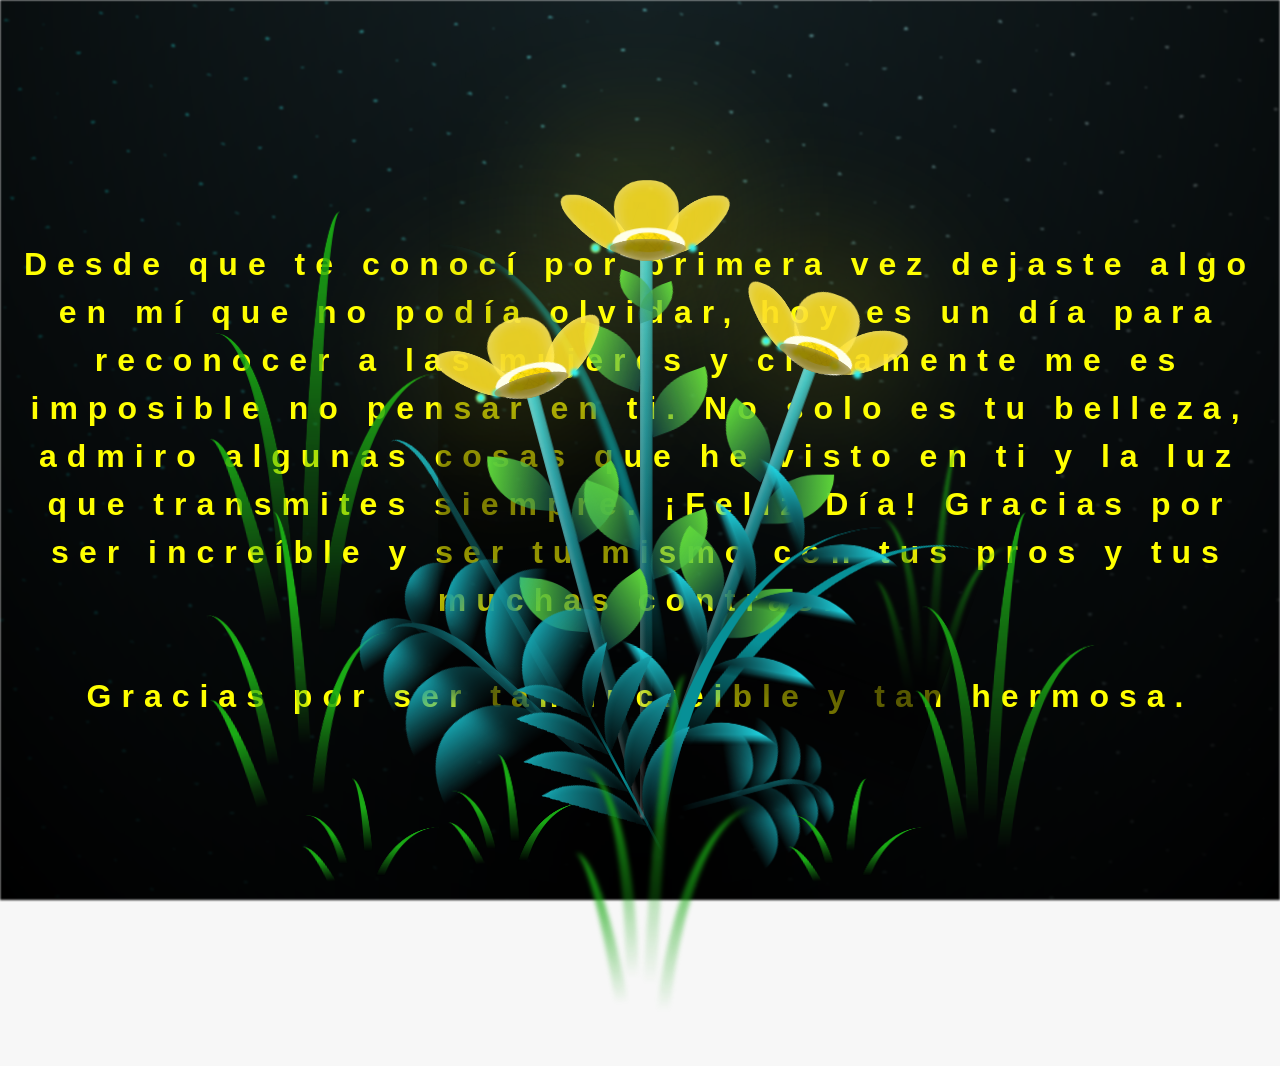
==== flower.html @ a4e217ff "Add files via upload" ====
<!DOCTYPE html>
<html lang="es">
  <head>
    <meta charset="UTF-8" />
    <meta http-equiv="X-UA-Compatible" content="IE=edge" />
    <meta name="viewport" content="width=device-width, initial-scale=1.0" />
    <link rel="stylesheet" href="css/main.css" />
    <link rel="icon" href="img/flowers.png" type="image/x-icon" />
    <title>Flower</title>
  </head>
  <body class="container">
    <audio src="sound/Yiruma, (이루마) - River Flows in You.mp3" autoplay></audio>
    <div id="lyrics">
     
    </div>
    <h1 class="titulo">Desde que te conocí por primera vez dejaste algo en mí que no podía olvidar, hoy es un día para reconocer a las mujeres y claramente me es imposible no pensar en ti. No solo es tu belleza, admiro algunas cosas que he visto en ti y la luz que transmites siempre. ¡Feliz Día! Gracias por ser increíble y ser tu mismo con tus pros y tus muchas contras. <br> <br>
      Gracias por ser tan increible y tan hermosa.</h1>
  
    <div class="night"></div>
    <div class="flowers">
      <div class="flower flower--1">
        <div class="flower__leafs flower__leafs--1">
          <div class="flower__leaf flower__leaf--1"></div>
          <div class="flower__leaf flower__leaf--2"></div>
          <div class="flower__leaf flower__leaf--3"></div>
          <div class="flower__leaf flower__leaf--4"></div>
          <div class="flower__white-circle"></div>

          <div class="flower__light flower__light--1"></div>
          <div class="flower__light flower__light--2"></div>
          <div class="flower__light flower__light--3"></div>
          <div class="flower__light flower__light--4"></div>
          <div class="flower__light flower__light--5"></div>
          <div class="flower__light flower__light--6"></div>
          <div class="flower__light flower__light--7"></div>
          <div class="flower__light flower__light--8"></div>
        </div>
        <div class="flower__line">
          <div class="flower__line__leaf flower__line__leaf--1"></div>
          <div class="flower__line__leaf flower__line__leaf--2"></div>
          <div class="flower__line__leaf flower__line__leaf--3"></div>
          <div class="flower__line__leaf flower__line__leaf--4"></div>
          <div class="flower__line__leaf flower__line__leaf--5"></div>
          <div class="flower__line__leaf flower__line__leaf--6"></div>
        </div>
      </div>

      <div class="flower flower--2">
        <div class="flower__leafs flower__leafs--2">
          <div class="flower__leaf flower__leaf--1"></div>
          <div class="flower__leaf flower__leaf--2"></div>
          <div class="flower__leaf flower__leaf--3"></div>
          <div class="flower__leaf flower__leaf--4"></div>
          <div class="flower__white-circle"></div>

          <div class="flower__light flower__light--1"></div>
          <div class="flower__light flower__light--2"></div>
          <div class="flower__light flower__light--3"></div>
          <div class="flower__light flower__light--4"></div>
          <div class="flower__light flower__light--5"></div>
          <div class="flower__light flower__light--6"></div>
          <div class="flower__light flower__light--7"></div>
          <div class="flower__light flower__light--8"></div>
        </div>
        <div class="flower__line">
          <div class="flower__line__leaf flower__line__leaf--1"></div>
          <div class="flower__line__leaf flower__line__leaf--2"></div>
          <div class="flower__line__leaf flower__line__leaf--3"></div>
          <div class="flower__line__leaf flower__line__leaf--4"></div>
        </div>
      </div>

      <div class="flower flower--3">
        <div class="flower__leafs flower__leafs--3">
          <div class="flower__leaf flower__leaf--1"></div>
          <div class="flower__leaf flower__leaf--2"></div>
          <div class="flower__leaf flower__leaf--3"></div>
          <div class="flower__leaf flower__leaf--4"></div>
          <div class="flower__white-circle"></div>

          <div class="flower__light flower__light--1"></div>
          <div class="flower__light flower__light--2"></div>
          <div class="flower__light flower__light--3"></div>
          <div class="flower__light flower__light--4"></div>
          <div class="flower__light flower__light--5"></div>
          <div class="flower__light flower__light--6"></div>
          <div class="flower__light flower__light--7"></div>
          <div class="flower__light flower__light--8"></div>
        </div>
        <div class="flower__line">
          <div class="flower__line__leaf flower__line__leaf--1"></div>
          <div class="flower__line__leaf flower__line__leaf--2"></div>
          <div class="flower__line__leaf flower__line__leaf--3"></div>
          <div class="flower__line__leaf flower__line__leaf--4"></div>
        </div>
      </div>

      <div class="grow-ans" style="--d: 1.2s">
        <div class="flower__g-long">
          <div class="flower__g-long__top"></div>
          <div class="flower__g-long__bottom"></div>
        </div>
      </div>

      <div class="growing-grass">
        <div class="flower__grass flower__grass--1">
          <div class="flower__grass--top"></div>
          <div class="flower__grass--bottom"></div>
          <div class="flower__grass__leaf flower__grass__leaf--1"></div>
          <div class="flower__grass__leaf flower__grass__leaf--2"></div>
          <div class="flower__grass__leaf flower__grass__leaf--3"></div>
          <div class="flower__grass__leaf flower__grass__leaf--4"></div>
          <div class="flower__grass__leaf flower__grass__leaf--5"></div>
          <div class="flower__grass__leaf flower__grass__leaf--6"></div>
          <div class="flower__grass__leaf flower__grass__leaf--7"></div>
          <div class="flower__grass__leaf flower__grass__leaf--8"></div>
          <div class="flower__grass__overlay"></div>
        </div>
      </div>

      <div class="growing-grass">
        <div class="flower__grass flower__grass--2">
          <div class="flower__grass--top"></div>
          <div class="flower__grass--bottom"></div>
          <div class="flower__grass__leaf flower__grass__leaf--1"></div>
          <div class="flower__grass__leaf flower__grass__leaf--2"></div>
          <div class="flower__grass__leaf flower__grass__leaf--3"></div>
          <div class="flower__grass__leaf flower__grass__leaf--4"></div>
          <div class="flower__grass__leaf flower__grass__leaf--5"></div>
          <div class="flower__grass__leaf flower__grass__leaf--6"></div>
          <div class="flower__grass__leaf flower__grass__leaf--7"></div>
          <div class="flower__grass__leaf flower__grass__leaf--8"></div>
          <div class="flower__grass__overlay"></div>
        </div>
      </div>

      <div class="grow-ans" style="--d: 2.4s">
        <div class="flower__g-right flower__g-right--1">
          <div class="leaf"></div>
        </div>
      </div>

      <div class="grow-ans" style="--d: 2.8s">
        <div class="flower__g-right flower__g-right--2">
          <div class="leaf"></div>
        </div>
      </div>

      <div class="grow-ans" style="--d: 2.8s">
        <div class="flower__g-front">
          <div
            class="flower__g-front__leaf-wrapper flower__g-front__leaf-wrapper--1"
          >
            <div class="flower__g-front__leaf"></div>
          </div>
          <div
            class="flower__g-front__leaf-wrapper flower__g-front__leaf-wrapper--2"
          >
            <div class="flower__g-front__leaf"></div>
          </div>
          <div
            class="flower__g-front__leaf-wrapper flower__g-front__leaf-wrapper--3"
          >
            <div class="flower__g-front__leaf"></div>
          </div>
          <div
            class="flower__g-front__leaf-wrapper flower__g-front__leaf-wrapper--4"
          >
            <div class="flower__g-front__leaf"></div>
          </div>
          <div
            class="flower__g-front__leaf-wrapper flower__g-front__leaf-wrapper--5"
          >
            <div class="flower__g-front__leaf"></div>
          </div>
          <div
            class="flower__g-front__leaf-wrapper flower__g-front__leaf-wrapper--6"
          >
            <div class="flower__g-front__leaf"></div>
          </div>
          <div
            class="flower__g-front__leaf-wrapper flower__g-front__leaf-wrapper--7"
          >
            <div class="flower__g-front__leaf"></div>
          </div>
          <div
            class="flower__g-front__leaf-wrapper flower__g-front__leaf-wrapper--8"
          >
            <div class="flower__g-front__leaf"></div>
          </div>
          <div class="flower__g-front__line"></div>
        </div>
      </div>

      <div class="grow-ans" style="--d: 3.2s">
        <div class="flower__g-fr">
          <div class="leaf"></div>
          <div class="flower__g-fr__leaf flower__g-fr__leaf--1"></div>
          <div class="flower__g-fr__leaf flower__g-fr__leaf--2"></div>
          <div class="flower__g-fr__leaf flower__g-fr__leaf--3"></div>
          <div class="flower__g-fr__leaf flower__g-fr__leaf--4"></div>
          <div class="flower__g-fr__leaf flower__g-fr__leaf--5"></div>
          <div class="flower__g-fr__leaf flower__g-fr__leaf--6"></div>
          <div class="flower__g-fr__leaf flower__g-fr__leaf--7"></div>
          <div class="flower__g-fr__leaf flower__g-fr__leaf--8"></div>
        </div>
      </div>

      <div class="long-g long-g--0">
        <div class="grow-ans" style="--d: 3s">
          <div class="leaf leaf--0"></div>
        </div>
        <div class="grow-ans" style="--d: 2.2s">
          <div class="leaf leaf--1"></div>
        </div>
        <div class="grow-ans" style="--d: 3.4s">
          <div class="leaf leaf--2"></div>
        </div>
        <div class="grow-ans" style="--d: 3.6s">
          <div class="leaf leaf--3"></div>
        </div>
      </div>

      <div class="long-g long-g--1">
        <div class="grow-ans" style="--d: 3.6s">
          <div class="leaf leaf--0"></div>
        </div>
        <div class="grow-ans" style="--d: 3.8s">
          <div class="leaf leaf--1"></div>
        </div>
        <div class="grow-ans" style="--d: 4s">
          <div class="leaf leaf--2"></div>
        </div>
        <div class="grow-ans" style="--d: 4.2s">
          <div class="leaf leaf--3"></div>
        </div>
      </div>

      <div class="long-g long-g--2">
        <div class="grow-ans" style="--d: 4s">
          <div class="leaf leaf--0"></div>
        </div>
        <div class="grow-ans" style="--d: 4.2s">
          <div class="leaf leaf--1"></div>
        </div>
        <div class="grow-ans" style="--d: 4.4s">
          <div class="leaf leaf--2"></div>
        </div>
        <div class="grow-ans" style="--d: 4.6s">
          <div class="leaf leaf--3"></div>
        </div>
      </div>

      <div class="long-g long-g--3">
        <div class="grow-ans" style="--d: 4s">
          <div class="leaf leaf--0"></div>
        </div>
        <div class="grow-ans" style="--d: 4.2s">
          <div class="leaf leaf--1"></div>
        </div>
        <div class="grow-ans" style="--d: 3s">
          <div class="leaf leaf--2"></div>
        </div>
        <div class="grow-ans" style="--d: 3.6s">
          <div class="leaf leaf--3"></div>
        </div>
      </div>

      <div class="long-g long-g--4">
        <div class="grow-ans" style="--d: 4s">
          <div class="leaf leaf--0"></div>
        </div>
        <div class="grow-ans" style="--d: 4.2s">
          <div class="leaf leaf--1"></div>
        </div>
        <div class="grow-ans" style="--d: 3s">
          <div class="leaf leaf--2"></div>
        </div>
        <div class="grow-ans" style="--d: 3.6s">
          <div class="leaf leaf--3"></div>
        </div>
      </div>

      <div class="long-g long-g--5">
        <div class="grow-ans" style="--d: 4s">
          <div class="leaf leaf--0"></div>
        </div>
        <div class="grow-ans" style="--d: 4.2s">
          <div class="leaf leaf--1"></div>
        </div>
        <div class="grow-ans" style="--d: 3s">
          <div class="leaf leaf--2"></div>
        </div>
        <div class="grow-ans" style="--d: 3.6s">
          <div class="leaf leaf--3"></div>
        </div>
      </div>

      <div class="long-g long-g--6">
        <div class="grow-ans" style="--d: 4.2s">
          <div class="leaf leaf--0"></div>
        </div>
        <div class="grow-ans" style="--d: 4.4s">
          <div class="leaf leaf--1"></div>
        </div>
        <div class="grow-ans" style="--d: 4.6s">
          <div class="leaf leaf--2"></div>
        </div>
        <div class="grow-ans" style="--d: 4.8s">
          <div class="leaf leaf--3"></div>
        </div>
      </div>

      <div class="long-g long-g--7">
        <div class="grow-ans" style="--d: 3s">
          <div class="leaf leaf--0"></div>
        </div>
        <div class="grow-ans" style="--d: 3.2s">
          <div class="leaf leaf--1"></div>
        </div>
        <div class="grow-ans" style="--d: 3.5s">
          <div class="leaf leaf--2"></div>
        </div>
        <div class="grow-ans" style="--d: 3.6s">
          <div class="leaf leaf--3"></div>
        </div>
      </div>
    </div>
    <script src="anim.js"></script>
    <script src="main.js"></script>
  </body>
</html>
---- css/main.css ----
*,
*::after,
*::before {
  padding: 0;
  margin: 0;
  box-sizing: border-box;
}

:root {
  --dark-color: #000;
}

body {
  display: flex;
  align-items: flex-end;
  justify-content: center;
  min-height: 100vh;
  background-color: var(--dark-color);
  overflow: hidden;
  perspective: 1000px;
}

#lyrics {
  font-size: 28px;
  font-family: "Franklin Gothic Medium", "Arial Narrow", Arial, sans-serif;
  color: white;
  position: absolute;
  margin-bottom: 20%;
  z-index: 1;
  font-weight: bold;
  letter-spacing: 4px;
}
@media only screen and (max-width: 600px) {
  /* Estilos específicos para dispositivos con un ancho máximo de 600px */
  #lyrics {
      font-size: 14px; /* Reduce el tamaño del texto para dispositivos más pequeños */
      margin-bottom: 530px;
      letter-spacing: 3px;
  }

}
.titulo {
  margin-bottom: 180px;
  font-family: "Arial Narrow", Arial, sans-serif;
  color: yellow;
  position: absolute;
  font-weight: bold;
  letter-spacing: 10px;
  opacity: 0;
  animation: fadeIn 3s ease-in-out forwards;
  text-align: center;
}
@keyframes fadeIn {
  from {
    opacity: 0;
  }
  to {
    opacity: 1;
  }
}

.night {
  z-index: -1;
  position: absolute;
  left: 50%;
  top: 0;
  transform: translateX(-50%);
  width: 100%;
  height: 100%;
  filter: blur(0.1vmin);
  background-image: radial-gradient(
      ellipse at top,
      transparent 0%,
      var(--dark-color)
    ),
    radial-gradient(
      ellipse at bottom,
      var(--dark-color),
      rgba(145, 233, 255, 0.2)
    ),
    repeating-linear-gradient(
      220deg,
      rgb(0, 0, 0) 0px,
      rgb(0, 0, 0) 19px,
      transparent 19px,
      transparent 22px
    ),
    repeating-linear-gradient(
      189deg,
      rgb(0, 0, 0) 0px,
      rgb(0, 0, 0) 19px,
      transparent 19px,
      transparent 22px
    ),
    repeating-linear-gradient(
      148deg,
      rgb(0, 0, 0) 0px,
      rgb(0, 0, 0) 19px,
      transparent 19px,
      transparent 22px
    ),
    linear-gradient(90deg, rgb(0, 255, 250), rgb(240, 240, 240));
}

.flowers {
  position: relative;
  transform: scale(0.9);
  /*margin-bottom: 100px;
  */
}

@media only screen and (max-width: 600px) {
  /* Estilos específicos para dispositivos con un ancho máximo de 600px */
.flowers {
      font-size: 14px;
      margin-bottom: 35%;
      letter-spacing: 3px;
      transform: scale(1.0);
}

}

.flower {
  position: absolute;
  bottom: 10vmin;
  transform-origin: bottom center;
  z-index: 10;
  --fl-speed: 0.8s;
}
.flower--1 {
  -webkit-animation: moving-flower-1 4s linear infinite;
  animation: moving-flower-1 4s linear infinite;
}
.flower--1 .flower__line {
  height: 70vmin;
  -webkit-animation-delay: 0.3s;
  animation-delay: 0.3s;
}
.flower--1 .flower__line__leaf--1 {
  -webkit-animation: blooming-leaf-right var(--fl-speed) 1.6s backwards;
  animation: blooming-leaf-right var(--fl-speed) 1.6s backwards;
}
.flower--1 .flower__line__leaf--2 {
  -webkit-animation: blooming-leaf-right var(--fl-speed) 1.4s backwards;
  animation: blooming-leaf-right var(--fl-speed) 1.4s backwards;
}
.flower--1 .flower__line__leaf--3 {
  -webkit-animation: blooming-leaf-left var(--fl-speed) 1.2s backwards;
  animation: blooming-leaf-left var(--fl-speed) 1.2s backwards;
}
.flower--1 .flower__line__leaf--4 {
  -webkit-animation: blooming-leaf-left var(--fl-speed) 1s backwards;
  animation: blooming-leaf-left var(--fl-speed) 1s backwards;
}
.flower--1 .flower__line__leaf--5 {
  -webkit-animation: blooming-leaf-right var(--fl-speed) 1.8s backwards;
  animation: blooming-leaf-right var(--fl-speed) 1.8s backwards;
}
.flower--1 .flower__line__leaf--6 {
  -webkit-animation: blooming-leaf-left var(--fl-speed) 2s backwards;
  animation: blooming-leaf-left var(--fl-speed) 2s backwards;
}
.flower--2 {
  left: 50%;
  transform: rotate(20deg);
  -webkit-animation: moving-flower-2 4s linear infinite;
  animation: moving-flower-2 4s linear infinite;
}
.flower--2 .flower__line {
  height: 60vmin;
  -webkit-animation-delay: 0.6s;
  animation-delay: 0.6s;
}
.flower--2 .flower__line__leaf--1 {
  -webkit-animation: blooming-leaf-right var(--fl-speed) 1.9s backwards;
  animation: blooming-leaf-right var(--fl-speed) 1.9s backwards;
}
.flower--2 .flower__line__leaf--2 {
  -webkit-animation: blooming-leaf-right var(--fl-speed) 1.7s backwards;
  animation: blooming-leaf-right var(--fl-speed) 1.7s backwards;
}
.flower--2 .flower__line__leaf--3 {
  -webkit-animation: blooming-leaf-left var(--fl-speed) 1.5s backwards;
  animation: blooming-leaf-left var(--fl-speed) 1.5s backwards;
}
.flower--2 .flower__line__leaf--4 {
  -webkit-animation: blooming-leaf-left var(--fl-speed) 1.3s backwards;
  animation: blooming-leaf-left var(--fl-speed) 1.3s backwards;
}
.flower--3 {
  left: 50%;
  transform: rotate(-15deg);
  -webkit-animation: moving-flower-3 4s linear infinite;
  animation: moving-flower-3 4s linear infinite;
}
.flower--3 .flower__line {
  -webkit-animation-delay: 0.9s;
  animation-delay: 0.9s;
}
.flower--3 .flower__line__leaf--1 {
  -webkit-animation: blooming-leaf-right var(--fl-speed) 2.5s backwards;
  animation: blooming-leaf-right var(--fl-speed) 2.5s backwards;
}
.flower--3 .flower__line__leaf--2 {
  -webkit-animation: blooming-leaf-right var(--fl-speed) 2.3s backwards;
  animation: blooming-leaf-right var(--fl-speed) 2.3s backwards;
}
.flower--3 .flower__line__leaf--3 {
  -webkit-animation: blooming-leaf-left var(--fl-speed) 2.1s backwards;
  animation: blooming-leaf-left var(--fl-speed) 2.1s backwards;
}
.flower--3 .flower__line__leaf--4 {
  -webkit-animation: blooming-leaf-left var(--fl-speed) 1.9s backwards;
  animation: blooming-leaf-left var(--fl-speed) 1.9s backwards;
}
.flower__leafs {
  position: relative;
  -webkit-animation: blooming-flower 2s backwards;
  animation: blooming-flower 2s backwards;
}
.flower__leafs--1 {
  -webkit-animation-delay: 1.1s;
  animation-delay: 1.1s;
}
.flower__leafs--2 {
  -webkit-animation-delay: 1.4s;
  animation-delay: 1.4s;
}
.flower__leafs--3 {
  -webkit-animation-delay: 1.7s;
  animation-delay: 1.7s;
}
.flower__leafs::after {
  content: "";
  position: absolute;
  left: 0;
  top: 0;
  transform: translate(-50%, -100%);
  width: 8vmin;
  height: 8vmin;
  background-color: #f9fd25;
  /* background-color: #fd2525; */
  filter: blur(10vmin);
}
.flower__leaf {
  position: absolute;
  bottom: 0;
  left: 50%;
  width: 8vmin;
  height: 11vmin;
  border-radius: 51% 49% 47% 53%/44% 45% 55% 69%;
  background-color: #253bfd;
  background-color: #fddd25;
  transform-origin: bottom center;
  opacity: 0.9;
  box-shadow: inset 0 0 2vmin rgba(255, 255, 255, 0.5);
}
.flower__leaf--1 {
  transform: translate(-10%, 1%) rotateY(40deg) rotateX(-50deg);
}
.flower__leaf--2 {
  transform: translate(-50%, -4%) rotateX(40deg);
}
.flower__leaf--3 {
  transform: translate(-90%, 0%) rotateY(45deg) rotateX(50deg);
}
.flower__leaf--4 {
  width: 8vmin;
  height: 8vmin;
  transform-origin: bottom left;
  border-radius: 4vmin 10vmin 4vmin 4vmin;
  transform: translate(0%, 18%) rotateX(70deg) rotate(-43deg);
  background-color: #7c6901;
  z-index: 1;
  opacity: 0.8;
}
.flower__white-circle {
  position: absolute;
  left: -3.5vmin;
  top: -3vmin;
  width: 9vmin;
  height: 4vmin;
  border-radius: 50%;
  background-color: #fff;
}
.flower__white-circle::after {
  content: "";
  position: absolute;
  left: 50%;
  top: 45%;
  transform: translate(-50%, -50%);
  width: 60%;
  height: 60%;
  border-radius: inherit;
  background-image: repeating-linear-gradient(
      135deg,
      rgba(0, 0, 0, 0.03) 0px,
      rgba(0, 0, 0, 0.03) 1px,
      transparent 1px,
      transparent 12px
    ),
    repeating-linear-gradient(
      45deg,
      rgba(0, 0, 0, 0.03) 0px,
      rgba(0, 0, 0, 0.03) 1px,
      transparent 1px,
      transparent 12px
    ),
    repeating-linear-gradient(
      67.5deg,
      rgba(0, 0, 0, 0.03) 0px,
      rgba(0, 0, 0, 0.03) 1px,
      transparent 1px,
      transparent 12px
    ),
    repeating-linear-gradient(
      135deg,
      rgba(0, 0, 0, 0.03) 0px,
      rgba(0, 0, 0, 0.03) 1px,
      transparent 1px,
      transparent 12px
    ),
    repeating-linear-gradient(
      45deg,
      rgba(0, 0, 0, 0.03) 0px,
      rgba(0, 0, 0, 0.03) 1px,
      transparent 1px,
      transparent 12px
    ),
    repeating-linear-gradient(
      112.5deg,
      rgba(0, 0, 0, 0.03) 0px,
      rgba(0, 0, 0, 0.03) 1px,
      transparent 1px,
      transparent 12px
    ),
    repeating-linear-gradient(
      112.5deg,
      rgba(0, 0, 0, 0.03) 0px,
      rgba(0, 0, 0, 0.03) 1px,
      transparent 1px,
      transparent 12px
    ),
    repeating-linear-gradient(
      45deg,
      rgba(0, 0, 0, 0.03) 0px,
      rgba(0, 0, 0, 0.03) 1px,
      transparent 1px,
      transparent 12px
    ),
    repeating-linear-gradient(
      22.5deg,
      rgba(0, 0, 0, 0.03) 0px,
      rgba(0, 0, 0, 0.03) 1px,
      transparent 1px,
      transparent 12px
    ),
    repeating-linear-gradient(
      45deg,
      rgba(0, 0, 0, 0.03) 0px,
      rgba(0, 0, 0, 0.03) 1px,
      transparent 1px,
      transparent 12px
    ),
    repeating-linear-gradient(
      22.5deg,
      rgba(0, 0, 0, 0.03) 0px,
      rgba(0, 0, 0, 0.03) 1px,
      transparent 1px,
      transparent 12px
    ),
    repeating-linear-gradient(
      135deg,
      rgba(0, 0, 0, 0.03) 0px,
      rgba(0, 0, 0, 0.03) 1px,
      transparent 1px,
      transparent 12px
    ),
    repeating-linear-gradient(
      157.5deg,
      rgba(0, 0, 0, 0.03) 0px,
      rgba(0, 0, 0, 0.03) 1px,
      transparent 1px,
      transparent 12px
    ),
    repeating-linear-gradient(
      67.5deg,
      rgba(0, 0, 0, 0.03) 0px,
      rgba(0, 0, 0, 0.03) 1px,
      transparent 1px,
      transparent 12px
    ),
    repeating-linear-gradient(
      67.5deg,
      rgba(0, 0, 0, 0.03) 0px,
      rgba(0, 0, 0, 0.03) 1px,
      transparent 1px,
      transparent 12px
    ),
    linear-gradient(90deg, rgb(255, 235, 18), rgb(255, 206, 0));
}
.flower__line {
  height: 55vmin;
  width: 1.5vmin;
  background-image: linear-gradient(
      to left,
      rgba(0, 0, 0, 0.2),
      transparent,
      rgba(255, 255, 255, 0.2)
    ),
    linear-gradient(to top, transparent 10%, #14757a, #39c6d6);
  box-shadow: inset 0 0 2px rgba(0, 0, 0, 0.5);
  -webkit-animation: grow-flower-tree 4s backwards;
  animation: grow-flower-tree 4s backwards;
}
.flower__line__leaf {
  --w: 7vmin;
  --h: calc(var(--w) + 2vmin);
  position: absolute;
  top: 20%;
  left: 90%;
  width: var(--w);
  height: var(--h);
  border-top-right-radius: var(--h);
  border-bottom-left-radius: var(--h);
  background-image: linear-gradient(to top, rgba(20, 117, 122, 0.4), #5ed639);
}
.flower__line__leaf--1 {
  transform: rotate(70deg) rotateY(30deg);
}
.flower__line__leaf--2 {
  top: 45%;
  transform: rotate(70deg) rotateY(30deg);
}
.flower__line__leaf--3,
.flower__line__leaf--4,
.flower__line__leaf--6 {
  border-top-right-radius: 0;
  border-bottom-left-radius: 0;
  border-top-left-radius: var(--h);
  border-bottom-right-radius: var(--h);
  left: -460%;
  top: 12%;
  transform: rotate(-70deg) rotateY(30deg);
}
.flower__line__leaf--4 {
  top: 40%;
}
.flower__line__leaf--5 {
  top: 0;
  transform-origin: left;
  transform: rotate(70deg) rotateY(30deg) scale(0.6);
}
.flower__line__leaf--6 {
  top: -2%;
  left: -450%;
  transform-origin: right;
  transform: rotate(-70deg) rotateY(30deg) scale(0.6);
}
.flower__light {
  position: absolute;
  bottom: 0vmin;
  width: 1vmin;
  height: 1vmin;
  background-color: rgb(255, 251, 0);
  border-radius: 50%;
  filter: blur(0.2vmin);
  -webkit-animation: light-ans 4s linear infinite backwards;
  animation: light-ans 4s linear infinite backwards;
}
.flower__light:nth-child(odd) {
  background-color: #23f0ff;
}
.flower__light--1 {
  left: -2vmin;
  -webkit-animation-delay: 1s;
  animation-delay: 1s;
}
.flower__light--2 {
  left: 3vmin;
  -webkit-animation-delay: 0.5s;
  animation-delay: 0.5s;
}
.flower__light--3 {
  left: -6vmin;
  -webkit-animation-delay: 0.3s;
  animation-delay: 0.3s;
}
.flower__light--4 {
  left: 6vmin;
  -webkit-animation-delay: 0.9s;
  animation-delay: 0.9s;
}
.flower__light--5 {
  left: -1vmin;
  -webkit-animation-delay: 1.5s;
  animation-delay: 1.5s;
}
.flower__light--6 {
  left: -4vmin;
  -webkit-animation-delay: 3s;
  animation-delay: 3s;
}
.flower__light--7 {
  left: 3vmin;
  -webkit-animation-delay: 2s;
  animation-delay: 2s;
}
.flower__light--8 {
  left: -6vmin;
  -webkit-animation-delay: 3.5s;
  animation-delay: 3.5s;
}
.flower__grass {
  --c: #159faa;
  --line-w: 1.5vmin;
  position: absolute;
  bottom: 12vmin;
  left: -7vmin;
  display: flex;
  flex-direction: column;
  align-items: flex-end;
  z-index: 20;
  transform-origin: bottom center;
  transform: rotate(-48deg) rotateY(40deg);
}
.flower__grass--1 {
  -webkit-animation: moving-grass 2s linear infinite;
  animation: moving-grass 2s linear infinite;
}
.flower__grass--2 {
  left: 2vmin;
  bottom: 10vmin;
  transform: scale(0.5) rotate(75deg) rotateX(10deg) rotateY(-200deg);
  opacity: 0.8;
  z-index: 0;
  -webkit-animation: moving-grass--2 1.5s linear infinite;
  animation: moving-grass--2 1.5s linear infinite;
}
.flower__grass--top {
  width: 7vmin;
  height: 10vmin;
  border-top-right-radius: 100%;
  border-right: var(--line-w) solid var(--c);
  transform-origin: bottom center;
  transform: rotate(-2deg);
}
.flower__grass--bottom {
  margin-top: -2px;
  width: var(--line-w);
  height: 25vmin;
  background-image: linear-gradient(to top, transparent, var(--c));
}
.flower__grass__leaf {
  --size: 10vmin;
  position: absolute;
  width: calc(var(--size) * 2.1);
  height: var(--size);
  border-top-left-radius: var(--size);
  border-top-right-radius: var(--size);
  background-image: linear-gradient(
    to top,
    transparent,
    transparent 30%,
    var(--c)
  );
  z-index: 100;
}
.flower__grass__leaf--1 {
  top: -6%;
  left: 30%;
  --size: 6vmin;
  transform: rotate(-20deg);
  -webkit-animation: growing-grass-ans--1 2s 2.6s backwards;
  animation: growing-grass-ans--1 2s 2.6s backwards;
}
@-webkit-keyframes growing-grass-ans--1 {
  0% {
    transform-origin: bottom left;
    transform: rotate(-20deg) scale(0);
  }
}
@keyframes growing-grass-ans--1 {
  0% {
    transform-origin: bottom left;
    transform: rotate(-20deg) scale(0);
  }
}
.flower__grass__leaf--2 {
  top: -5%;
  left: -110%;
  --size: 6vmin;
  transform: rotate(10deg);
  -webkit-animation: growing-grass-ans--2 2s 2.4s linear backwards;
  animation: growing-grass-ans--2 2s 2.4s linear backwards;
}
@-webkit-keyframes growing-grass-ans--2 {
  0% {
    transform-origin: bottom right;
    transform: rotate(10deg) scale(0);
  }
}
@keyframes growing-grass-ans--2 {
  0% {
    transform-origin: bottom right;
    transform: rotate(10deg) scale(0);
  }
}
.flower__grass__leaf--3 {
  top: 5%;
  left: 60%;
  --size: 8vmin;
  transform: rotate(-18deg) rotateX(-20deg);
  -webkit-animation: growing-grass-ans--3 2s 2.2s linear backwards;
  animation: growing-grass-ans--3 2s 2.2s linear backwards;
}
@-webkit-keyframes growing-grass-ans--3 {
  0% {
    transform-origin: bottom left;
    transform: rotate(-18deg) rotateX(-20deg) scale(0);
  }
}
@keyframes growing-grass-ans--3 {
  0% {
    transform-origin: bottom left;
    transform: rotate(-18deg) rotateX(-20deg) scale(0);
  }
}
.flower__grass__leaf--4 {
  top: 6%;
  left: -135%;
  --size: 8vmin;
  transform: rotate(2deg);
  -webkit-animation: growing-grass-ans--4 2s 2s linear backwards;
  animation: growing-grass-ans--4 2s 2s linear backwards;
}
@-webkit-keyframes growing-grass-ans--4 {
  0% {
    transform-origin: bottom right;
    transform: rotate(2deg) scale(0);
  }
}
@keyframes growing-grass-ans--4 {
  0% {
    transform-origin: bottom right;
    transform: rotate(2deg) scale(0);
  }
}
.flower__grass__leaf--5 {
  top: 20%;
  left: 60%;
  --size: 10vmin;
  transform: rotate(-24deg) rotateX(-20deg);
  -webkit-animation: growing-grass-ans--5 2s 1.8s linear backwards;
  animation: growing-grass-ans--5 2s 1.8s linear backwards;
}
@-webkit-keyframes growing-grass-ans--5 {
  0% {
    transform-origin: bottom left;
    transform: rotate(-24deg) rotateX(-20deg) scale(0);
  }
}
@keyframes growing-grass-ans--5 {
  0% {
    transform-origin: bottom left;
    transform: rotate(-24deg) rotateX(-20deg) scale(0);
  }
}
.flower__grass__leaf--6 {
  top: 22%;
  left: -180%;
  --size: 10vmin;
  transform: rotate(10deg);
  -webkit-animation: growing-grass-ans--6 2s 1.6s linear backwards;
  animation: growing-grass-ans--6 2s 1.6s linear backwards;
}
@-webkit-keyframes growing-grass-ans--6 {
  0% {
    transform-origin: bottom right;
    transform: rotate(10deg) scale(0);
  }
}
@keyframes growing-grass-ans--6 {
  0% {
    transform-origin: bottom right;
    transform: rotate(10deg) scale(0);
  }
}
.flower__grass__leaf--7 {
  top: 39%;
  left: 70%;
  --size: 10vmin;
  transform: rotate(-10deg);
  -webkit-animation: growing-grass-ans--7 2s 1.4s linear backwards;
  animation: growing-grass-ans--7 2s 1.4s linear backwards;
}
@-webkit-keyframes growing-grass-ans--7 {
  0% {
    transform-origin: bottom left;
    transform: rotate(-10deg) scale(0);
  }
}
@keyframes growing-grass-ans--7 {
  0% {
    transform-origin: bottom left;
    transform: rotate(-10deg) scale(0);
  }
}
.flower__grass__leaf--8 {
  top: 40%;
  left: -215%;
  --size: 11vmin;
  transform: rotate(10deg);
  -webkit-animation: growing-grass-ans--8 2s 1.2s linear backwards;
  animation: growing-grass-ans--8 2s 1.2s linear backwards;
}
@-webkit-keyframes growing-grass-ans--8 {
  0% {
    transform-origin: bottom right;
    transform: rotate(10deg) scale(0);
  }
}
@keyframes growing-grass-ans--8 {
  0% {
    transform-origin: bottom right;
    transform: rotate(10deg) scale(0);
  }
}
.flower__grass__overlay {
  position: absolute;
  top: -10%;
  right: 0%;
  width: 100%;
  height: 100%;
  background-color: rgba(0, 0, 0, 0.6);
  filter: blur(1.5vmin);
  z-index: 100;
}
.flower__g-long {
  --w: 2vmin;
  --h: 6vmin;
  --c: #159faa;
  position: absolute;
  bottom: 10vmin;
  left: -3vmin;
  transform-origin: bottom center;
  transform: rotate(-30deg) rotateY(-20deg);
  display: flex;
  flex-direction: column;
  align-items: flex-end;
  -webkit-animation: flower-g-long-ans 3s linear infinite;
  animation: flower-g-long-ans 3s linear infinite;
}
@-webkit-keyframes flower-g-long-ans {
  0%,
  100% {
    transform: rotate(-30deg) rotateY(-20deg);
  }
  50% {
    transform: rotate(-32deg) rotateY(-20deg);
  }
}
@keyframes flower-g-long-ans {
  0%,
  100% {
    transform: rotate(-30deg) rotateY(-20deg);
  }
  50% {
    transform: rotate(-32deg) rotateY(-20deg);
  }
}
.flower__g-long__top {
  top: calc(var(--h) * -1);
  width: calc(var(--w) + 1vmin);
  height: var(--h);
  border-top-right-radius: 100%;
  border-right: 0.7vmin solid var(--c);
  transform: translate(-0.7vmin, 1vmin);
}
.flower__g-long__bottom {
  width: var(--w);
  height: 50vmin;
  transform-origin: bottom center;
  background-image: linear-gradient(to top, transparent 30%, var(--c));
  box-shadow: inset 0 0 2px rgba(0, 0, 0, 0.5);
  -webkit-clip-path: polygon(35% 0, 65% 1%, 100% 100%, 0% 100%);
  clip-path: polygon(35% 0, 65% 1%, 100% 100%, 0% 100%);
}
.flower__g-right {
  position: absolute;
  bottom: 6vmin;
  left: -2vmin;
  transform-origin: bottom left;
  transform: rotate(20deg);
}
.flower__g-right .leaf {
  width: 30vmin;
  height: 50vmin;
  border-top-left-radius: 100%;
  border-left: 2vmin solid #079097;
  background-image: linear-gradient(
    to bottom,
    transparent,
    var(--dark-color) 60%
  );
  -webkit-mask-image: linear-gradient(to top, transparent 30%, #079097 60%);
}
.flower__g-right--1 {
  -webkit-animation: flower-g-right-ans 2.5s linear infinite;
  animation: flower-g-right-ans 2.5s linear infinite;
}
.flower__g-right--2 {
  left: 5vmin;
  transform: rotateY(-180deg);
  -webkit-animation: flower-g-right-ans--2 3s linear infinite;
  animation: flower-g-right-ans--2 3s linear infinite;
}
.flower__g-right--2 .leaf {
  height: 75vmin;
  filter: blur(0.3vmin);
  opacity: 0.8;
}
@-webkit-keyframes flower-g-right-ans {
  0%,
  100% {
    transform: rotate(20deg);
  }
  50% {
    transform: rotate(24deg) rotateX(-20deg);
  }
}
@keyframes flower-g-right-ans {
  0%,
  100% {
    transform: rotate(20deg);
  }
  50% {
    transform: rotate(24deg) rotateX(-20deg);
  }
}
@-webkit-keyframes flower-g-right-ans--2 {
  0%,
  100% {
    transform: rotateY(-180deg) rotate(0deg) rotateX(-20deg);
  }
  50% {
    transform: rotateY(-180deg) rotate(6deg) rotateX(-20deg);
  }
}
@keyframes flower-g-right-ans--2 {
  0%,
  100% {
    transform: rotateY(-180deg) rotate(0deg) rotateX(-20deg);
  }
  50% {
    transform: rotateY(-180deg) rotate(6deg) rotateX(-20deg);
  }
}
.flower__g-front {
  position: absolute;
  bottom: 6vmin;
  left: 2.5vmin;
  z-index: 100;
  transform-origin: bottom center;
  transform: rotate(-28deg) rotateY(30deg) scale(1.04);
  -webkit-animation: flower__g-front-ans 2s linear infinite;
  animation: flower__g-front-ans 2s linear infinite;
}
@-webkit-keyframes flower__g-front-ans {
  0%,
  100% {
    transform: rotate(-28deg) rotateY(30deg) scale(1.04);
  }
  50% {
    transform: rotate(-35deg) rotateY(40deg) scale(1.04);
  }
}
@keyframes flower__g-front-ans {
  0%,
  100% {
    transform: rotate(-28deg) rotateY(30deg) scale(1.04);
  }
  50% {
    transform: rotate(-35deg) rotateY(40deg) scale(1.04);
  }
}
.flower__g-front__line {
  width: 0.3vmin;
  height: 20vmin;
  background-image: linear-gradient(
    to top,
    transparent,
    #079097,
    transparent 100%
  );
  position: relative;
}
.flower__g-front__leaf-wrapper {
  position: absolute;
  top: 0;
  left: 0;
  transform-origin: bottom left;
  transform: rotate(10deg);
}
.flower__g-front__leaf-wrapper:nth-child(even) {
  left: 0vmin;
  transform: rotateY(-180deg) rotate(5deg);
  -webkit-animation: flower__g-front__leaf-left-ans 1s ease-in backwards;
  animation: flower__g-front__leaf-left-ans 1s ease-in backwards;
}
.flower__g-front__leaf-wrapper:nth-child(odd) {
  -webkit-animation: flower__g-front__leaf-ans 1s ease-in backwards;
  animation: flower__g-front__leaf-ans 1s ease-in backwards;
}
.flower__g-front__leaf-wrapper--1 {
  top: -8vmin;
  transform: scale(0.7);
  -webkit-animation: flower__g-front__leaf-ans 1s 5.5s ease-in backwards !important;
  animation: flower__g-front__leaf-ans 1s 5.5s ease-in backwards !important;
}
.flower__g-front__leaf-wrapper--2 {
  top: -8vmin;
  transform: rotateY(-180deg) scale(0.7) !important;
  -webkit-animation: flower__g-front__leaf-left-ans-2 1s 4.6s ease-in backwards !important;
  animation: flower__g-front__leaf-left-ans-2 1s 4.6s ease-in backwards !important;
}
.flower__g-front__leaf-wrapper--3 {
  top: -3vmin;
  -webkit-animation: flower__g-front__leaf-ans 1s 4.6s ease-in backwards;
  animation: flower__g-front__leaf-ans 1s 4.6s ease-in backwards;
}
.flower__g-front__leaf-wrapper--4 {
  top: -3vmin;
  transform: rotateY(-180deg) scale(0.9) !important;
  -webkit-animation: flower__g-front__leaf-left-ans-2 1s 4.6s ease-in backwards !important;
  animation: flower__g-front__leaf-left-ans-2 1s 4.6s ease-in backwards !important;
}
@-webkit-keyframes flower__g-front__leaf-left-ans-2 {
  0% {
    transform: rotateY(-180deg) scale(0);
  }
}
@keyframes flower__g-front__leaf-left-ans-2 {
  0% {
    transform: rotateY(-180deg) scale(0);
  }
}
.flower__g-front__leaf-wrapper--5,
.flower__g-front__leaf-wrapper--6 {
  top: 2vmin;
}
.flower__g-front__leaf-wrapper--7,
.flower__g-front__leaf-wrapper--8 {
  top: 6.5vmin;
}
.flower__g-front__leaf-wrapper--2 {
  -webkit-animation-delay: 5.2s !important;
  animation-delay: 5.2s !important;
}
.flower__g-front__leaf-wrapper--3 {
  -webkit-animation-delay: 4.9s !important;
  animation-delay: 4.9s !important;
}
.flower__g-front__leaf-wrapper--5 {
  -webkit-animation-delay: 4.3s !important;
  animation-delay: 4.3s !important;
}
.flower__g-front__leaf-wrapper--6 {
  -webkit-animation-delay: 4.1s !important;
  animation-delay: 4.1s !important;
}
.flower__g-front__leaf-wrapper--7 {
  -webkit-animation-delay: 3.8s !important;
  animation-delay: 3.8s !important;
}
.flower__g-front__leaf-wrapper--8 {
  -webkit-animation-delay: 3.5s !important;
  animation-delay: 3.5s !important;
}
@-webkit-keyframes flower__g-front__leaf-ans {
  0% {
    transform: rotate(10deg) scale(0);
  }
}
@keyframes flower__g-front__leaf-ans {
  0% {
    transform: rotate(10deg) scale(0);
  }
}
@-webkit-keyframes flower__g-front__leaf-left-ans {
  0% {
    transform: rotateY(-180deg) rotate(5deg) scale(0);
  }
}
@keyframes flower__g-front__leaf-left-ans {
  0% {
    transform: rotateY(-180deg) rotate(5deg) scale(0);
  }
}
.flower__g-front__leaf {
  width: 10vmin;
  height: 10vmin;
  border-radius: 100% 0% 0% 100%/100% 100% 0% 0%;
  box-shadow: inset 0 2px 1vmin hsla(184deg, 97%, 58%, 0.2);
  background-image: linear-gradient(
      to bottom left,
      transparent,
      var(--dark-color)
    ),
    linear-gradient(to bottom right, #159faa 50%, transparent 50%, transparent);
  -webkit-mask-image: linear-gradient(
    to bottom right,
    #159faa 50%,
    transparent 50%,
    transparent
  );
  mask-image: linear-gradient(
    to bottom right,
    #159faa 50%,
    transparent 50%,
    transparent
  );
}
.flower__g-fr {
  position: absolute;
  bottom: -4vmin;
  left: vmin;
  transform-origin: bottom left;
  z-index: 10;
  -webkit-animation: flower__g-fr-ans 2s linear infinite;
  animation: flower__g-fr-ans 2s linear infinite;
}
@-webkit-keyframes flower__g-fr-ans {
  0%,
  100% {
    transform: rotate(2deg);
  }
  50% {
    transform: rotate(4deg);
  }
}
@keyframes flower__g-fr-ans {
  0%,
  100% {
    transform: rotate(2deg);
  }
  50% {
    transform: rotate(4deg);
  }
}
.flower__g-fr .leaf {
  width: 30vmin;
  height: 50vmin;
  border-top-left-radius: 100%;
  border-left: 2vmin solid #079097;
  -webkit-mask-image: linear-gradient(to top, transparent 25%, #079097 50%);
  position: relative;
  z-index: 1;
}
.flower__g-fr__leaf {
  position: absolute;
  top: 0;
  left: 0;
  width: 10vmin;
  height: 10vmin;
  border-radius: 100% 0% 0% 100%/100% 100% 0% 0%;
  box-shadow: inset 0 2px 1vmin hsla(184deg, 97%, 58%, 0.2);
  background-image: linear-gradient(
      to bottom left,
      transparent,
      var(--dark-color) 98%
    ),
    linear-gradient(to bottom right, #23f0ff 45%, transparent 50%, transparent);
  -webkit-mask-image: linear-gradient(
    135deg,
    #159faa 40%,
    transparent 50%,
    transparent
  );
}
.flower__g-fr__leaf--1 {
  left: 20vmin;
  transform: rotate(45deg);
  -webkit-animation: flower__g-fr-leaft-ans-1 0.5s 5.2s linear backwards;
  animation: flower__g-fr-leaft-ans-1 0.5s 5.2s linear backwards;
}
@-webkit-keyframes flower__g-fr-leaft-ans-1 {
  0% {
    transform-origin: left;
    transform: rotate(45deg) scale(0);
  }
}
@keyframes flower__g-fr-leaft-ans-1 {
  0% {
    transform-origin: left;
    transform: rotate(45deg) scale(0);
  }
}
.flower__g-fr__leaf--2 {
  left: 12vmin;
  top: -7vmin;
  transform: rotate(25deg) rotateY(-180deg);
  -webkit-animation: flower__g-fr-leaft-ans-6 0.5s 5s linear backwards;
  animation: flower__g-fr-leaft-ans-6 0.5s 5s linear backwards;
}
.flower__g-fr__leaf--3 {
  left: 15vmin;
  top: 6vmin;
  transform: rotate(55deg);
  -webkit-animation: flower__g-fr-leaft-ans-5 0.5s 4.8s linear backwards;
  animation: flower__g-fr-leaft-ans-5 0.5s 4.8s linear backwards;
}
.flower__g-fr__leaf--4 {
  left: 6vmin;
  top: -2vmin;
  transform: rotate(25deg) rotateY(-180deg);
  -webkit-animation: flower__g-fr-leaft-ans-6 0.5s 4.6s linear backwards;
  animation: flower__g-fr-leaft-ans-6 0.5s 4.6s linear backwards;
}
.flower__g-fr__leaf--5 {
  left: 10vmin;
  top: 14vmin;
  transform: rotate(55deg);
  -webkit-animation: flower__g-fr-leaft-ans-5 0.5s 4.4s linear backwards;
  animation: flower__g-fr-leaft-ans-5 0.5s 4.4s linear backwards;
}
@-webkit-keyframes flower__g-fr-leaft-ans-5 {
  0% {
    transform-origin: left;
    transform: rotate(55deg) scale(0);
  }
}
@keyframes flower__g-fr-leaft-ans-5 {
  0% {
    transform-origin: left;
    transform: rotate(55deg) scale(0);
  }
}
.flower__g-fr__leaf--6 {
  left: 0vmin;
  top: 6vmin;
  transform: rotate(25deg) rotateY(-180deg);
  -webkit-animation: flower__g-fr-leaft-ans-6 0.5s 4.2s linear backwards;
  animation: flower__g-fr-leaft-ans-6 0.5s 4.2s linear backwards;
}
@-webkit-keyframes flower__g-fr-leaft-ans-6 {
  0% {
    transform-origin: right;
    transform: rotate(25deg) rotateY(-180deg) scale(0);
  }
}
@keyframes flower__g-fr-leaft-ans-6 {
  0% {
    transform-origin: right;
    transform: rotate(25deg) rotateY(-180deg) scale(0);
  }
}
.flower__g-fr__leaf--7 {
  left: 5vmin;
  top: 22vmin;
  transform: rotate(45deg);
  -webkit-animation: flower__g-fr-leaft-ans-7 0.5s 4s linear backwards;
  animation: flower__g-fr-leaft-ans-7 0.5s 4s linear backwards;
}
@-webkit-keyframes flower__g-fr-leaft-ans-7 {
  0% {
    transform-origin: left;
    transform: rotate(45deg) scale(0);
  }
}
@keyframes flower__g-fr-leaft-ans-7 {
  0% {
    transform-origin: left;
    transform: rotate(45deg) scale(0);
  }
}
.flower__g-fr__leaf--8 {
  left: -4vmin;
  top: 15vmin;
  transform: rotate(15deg) rotateY(-180deg);
  -webkit-animation: flower__g-fr-leaft-ans-8 0.5s 3.8s linear backwards;
  animation: flower__g-fr-leaft-ans-8 0.5s 3.8s linear backwards;
}
@-webkit-keyframes flower__g-fr-leaft-ans-8 {
  0% {
    transform-origin: right;
    transform: rotate(15deg) rotateY(-180deg) scale(0);
  }
}
@keyframes flower__g-fr-leaft-ans-8 {
  0% {
    transform-origin: right;
    transform: rotate(15deg) rotateY(-180deg) scale(0);
  }
}

.long-g {
  position: absolute;
  bottom: 25vmin;
  left: -42vmin;
  transform-origin: bottom left;
}
.long-g--1 {
  bottom: 0vmin;
  transform: scale(0.8) rotate(-5deg);
}
.long-g--1 .leaf {
  -webkit-mask-image: linear-gradient(
    to top,
    transparent 40%,
    #079097 80%
  ) !important;
}
.long-g--1 .leaf--1 {
  --w: 5vmin;
  --h: 60vmin;
  left: -2vmin;
  transform: rotate(3deg) rotateY(-180deg);
}
.long-g--2,
.long-g--3 {
  bottom: -3vmin;
  left: -35vmin;
  transform-origin: center;
  transform: scale(0.6) rotateX(60deg);
}
.long-g--2 .leaf,
.long-g--3 .leaf {
  -webkit-mask-image: linear-gradient(
    to top,
    transparent 50%,
    #079097 80%
  ) !important;
}
.long-g--2 .leaf--1,
.long-g--3 .leaf--1 {
  left: -1vmin;
  transform: rotateY(-180deg);
}
.long-g--3 {
  left: -17vmin;
  bottom: 0vmin;
}
.long-g--3 .leaf {
  -webkit-mask-image: linear-gradient(
    to top,
    transparent 40%,
    #079097 80%
  ) !important;
}
.long-g--4 {
  left: 25vmin;
  bottom: -3vmin;
  transform-origin: center;
  transform: scale(0.6) rotateX(60deg);
}
.long-g--4 .leaf {
  -webkit-mask-image: linear-gradient(
    to top,
    transparent 50%,
    #079097 80%
  ) !important;
}
.long-g--5 {
  left: 42vmin;
  bottom: 0vmin;
  transform: scale(0.8) rotate(2deg);
}
.long-g--6 {
  left: 0vmin;
  bottom: -20vmin;
  z-index: 100;
  filter: blur(0.3vmin);
  transform: scale(0.8) rotate(2deg);
}
.long-g--7 {
  left: 35vmin;
  bottom: 20vmin;
  z-index: -1;
  filter: blur(0.3vmin);
  transform: scale(0.6) rotate(2deg);
  opacity: 0.7;
}
.long-g .leaf {
  --w: 15vmin;
  --h: 40vmin;
  --c: #1aaa15;
  position: absolute;
  bottom: 0;
  width: var(--w);
  height: var(--h);
  border-top-left-radius: 100%;
  border-left: 2vmin solid var(--c);
  -webkit-mask-image: linear-gradient(
    to top,
    transparent 20%,
    var(--dark-color)
  );
  transform-origin: bottom center;
}
.long-g .leaf--0 {
  left: 2vmin;
  -webkit-animation: leaf-ans-1 4s linear infinite;
  animation: leaf-ans-1 4s linear infinite;
}
.long-g .leaf--1 {
  --w: 5vmin;
  --h: 60vmin;
  -webkit-animation: leaf-ans-1 4s linear infinite;
  animation: leaf-ans-1 4s linear infinite;
}
.long-g .leaf--2 {
  --w: 10vmin;
  --h: 40vmin;
  left: -0.5vmin;
  bottom: 5vmin;
  transform-origin: bottom left;
  transform: rotateY(-180deg);
  -webkit-animation: leaf-ans-2 3s linear infinite;
  animation: leaf-ans-2 3s linear infinite;
}
.long-g .leaf--3 {
  --w: 5vmin;
  --h: 30vmin;
  left: -1vmin;
  bottom: 3.2vmin;
  transform-origin: bottom left;
  transform: rotate(-10deg) rotateY(-180deg);
  -webkit-animation: leaf-ans-3 3s linear infinite;
  animation: leaf-ans-3 3s linear infinite;
}

@-webkit-keyframes leaf-ans-1 {
  0%,
  100% {
    transform: rotate(-5deg) scale(1);
  }
  50% {
    transform: rotate(5deg) scale(1.1);
  }
}

@keyframes leaf-ans-1 {
  0%,
  100% {
    transform: rotate(-5deg) scale(1);
  }
  50% {
    transform: rotate(5deg) scale(1.1);
  }
}
@-webkit-keyframes leaf-ans-2 {
  0%,
  100% {
    transform: rotateY(-180deg) rotate(5deg);
  }
  50% {
    transform: rotateY(-180deg) rotate(0deg) scale(1.1);
  }
}
@keyframes leaf-ans-2 {
  0%,
  100% {
    transform: rotateY(-180deg) rotate(5deg);
  }
  50% {
    transform: rotateY(-180deg) rotate(0deg) scale(1.1);
  }
}
@-webkit-keyframes leaf-ans-3 {
  0%,
  100% {
    transform: rotate(-10deg) rotateY(-180deg);
  }
  50% {
    transform: rotate(-20deg) rotateY(-180deg);
  }
}
@keyframes leaf-ans-3 {
  0%,
  100% {
    transform: rotate(-10deg) rotateY(-180deg);
  }
  50% {
    transform: rotate(-20deg) rotateY(-180deg);
  }
}
.grow-ans {
  -webkit-animation: grow-ans 2s var(--d) backwards;
  animation: grow-ans 2s var(--d) backwards;
}

@-webkit-keyframes grow-ans {
  0% {
    transform: scale(0);
    opacity: 0;
  }
}

@keyframes grow-ans {
  0% {
    transform: scale(0);
    opacity: 0;
  }
}
@-webkit-keyframes light-ans {
  0% {
    opacity: 0;
    transform: translateY(0vmin);
  }
  25% {
    opacity: 1;
    transform: translateY(-5vmin) translateX(-2vmin);
  }
  50% {
    opacity: 1;
    transform: translateY(-15vmin) translateX(2vmin);
    filter: blur(0.2vmin);
  }
  75% {
    transform: translateY(-20vmin) translateX(-2vmin);
    filter: blur(0.2vmin);
  }
  100% {
    transform: translateY(-30vmin);
    opacity: 0;
    filter: blur(1vmin);
  }
}
@keyframes light-ans {
  0% {
    opacity: 0;
    transform: translateY(0vmin);
  }
  25% {
    opacity: 1;
    transform: translateY(-5vmin) translateX(-2vmin);
  }
  50% {
    opacity: 1;
    transform: translateY(-15vmin) translateX(2vmin);
    filter: blur(0.2vmin);
  }
  75% {
    transform: translateY(-20vmin) translateX(-2vmin);
    filter: blur(0.2vmin);
  }
  100% {
    transform: translateY(-30vmin);
    opacity: 0;
    filter: blur(1vmin);
  }
}
@-webkit-keyframes moving-flower-1 {
  0%,
  100% {
    transform: rotate(2deg);
  }
  50% {
    transform: rotate(-2deg);
  }
}
@keyframes moving-flower-1 {
  0%,
  100% {
    transform: rotate(2deg);
  }
  50% {
    transform: rotate(-2deg);
  }
}
@-webkit-keyframes moving-flower-2 {
  0%,
  100% {
    transform: rotate(18deg);
  }
  50% {
    transform: rotate(14deg);
  }
}
@keyframes moving-flower-2 {
  0%,
  100% {
    transform: rotate(18deg);
  }
  50% {
    transform: rotate(14deg);
  }
}
@-webkit-keyframes moving-flower-3 {
  0%,
  100% {
    transform: rotate(-18deg);
  }
  50% {
    transform: rotate(-20deg) rotateY(-10deg);
  }
}
@keyframes moving-flower-3 {
  0%,
  100% {
    transform: rotate(-18deg);
  }
  50% {
    transform: rotate(-20deg) rotateY(-10deg);
  }
}
@-webkit-keyframes blooming-leaf-right {
  0% {
    transform-origin: left;
    transform: rotate(70deg) rotateY(30deg) scale(0);
  }
}
@keyframes blooming-leaf-right {
  0% {
    transform-origin: left;
    transform: rotate(70deg) rotateY(30deg) scale(0);
  }
}
@-webkit-keyframes blooming-leaf-left {
  0% {
    transform-origin: right;
    transform: rotate(-70deg) rotateY(30deg) scale(0);
  }
}
@keyframes blooming-leaf-left {
  0% {
    transform-origin: right;
    transform: rotate(-70deg) rotateY(30deg) scale(0);
  }
}
@-webkit-keyframes grow-flower-tree {
  0% {
    height: 0;
    border-radius: 1vmin;
  }
}
@keyframes grow-flower-tree {
  0% {
    height: 0;
    border-radius: 1vmin;
  }
}
@-webkit-keyframes blooming-flower {
  0% {
    transform: scale(0);
  }
}
@keyframes blooming-flower {
  0% {
    transform: scale(0);
  }
}
@-webkit-keyframes moving-grass {
  0%,
  100% {
    transform: rotate(-48deg) rotateY(40deg);
  }
  50% {
    transform: rotate(-50deg) rotateY(40deg);
  }
}
@keyframes moving-grass {
  0%,
  100% {
    transform: rotate(-48deg) rotateY(40deg);
  }
  50% {
    transform: rotate(-50deg) rotateY(40deg);
  }
}
@-webkit-keyframes moving-grass--2 {
  0%,
  100% {
    transform: scale(0.5) rotate(75deg) rotateX(10deg) rotateY(-200deg);
  }
  50% {
    transform: scale(0.5) rotate(79deg) rotateX(10deg) rotateY(-200deg);
  }
}
@keyframes moving-grass--2 {
  0%,
  100% {
    transform: scale(0.5) rotate(75deg) rotateX(10deg) rotateY(-200deg);
  }
  50% {
    transform: scale(0.5) rotate(79deg) rotateX(10deg) rotateY(-200deg);
  }
}
.growing-grass {
  -webkit-animation: growing-grass-ans 1s 2s backwards;
  animation: growing-grass-ans 1s 2s backwards;
}

@-webkit-keyframes growing-grass-ans {
  0% {
    transform: scale(0);
  }
}

@keyframes growing-grass-ans {
  0% {
    transform: scale(0);
  }
}
.container * {
  -webkit-animation-play-state: paused !important;
  animation-play-state: paused !important;
} /*# sourceMappingURL=main.css.map */


/* Reset de estilos básicos */
body, h1, p {
  margin: 0;
  padding: 0;
}

/* Estilos generales */
body {
  font-family: 'Arial', sans-serif;
  background-color: #f7f7f7;
  color: #333;
}

.container {
  max-width: 1200px;
  margin: 0 auto;
  padding: 20px;
}

h1 {
  font-size: 2em;
  line-height: 1.5;
  margin-bottom: 20px;
}

/* Media Queries para tamaños de pantalla diferentes */
@media screen and (max-width: 600px) {
  /* Estilos para pantallas pequeñas */
  h1 {
      font-size: 1.5em;
  }
}

@media screen and (min-width: 601px) and (max-width: 1024px) {
  /* Estilos para pantallas medianas */
  h1 {
      font-size: 1.8em;
  }
}

@media screen and (min-width: 1025px) {
  /* Estilos para pantallas grandes */
  h1 {
      font-size: 2em;
  }
}

/* Agregar más estilos según sea necesario */
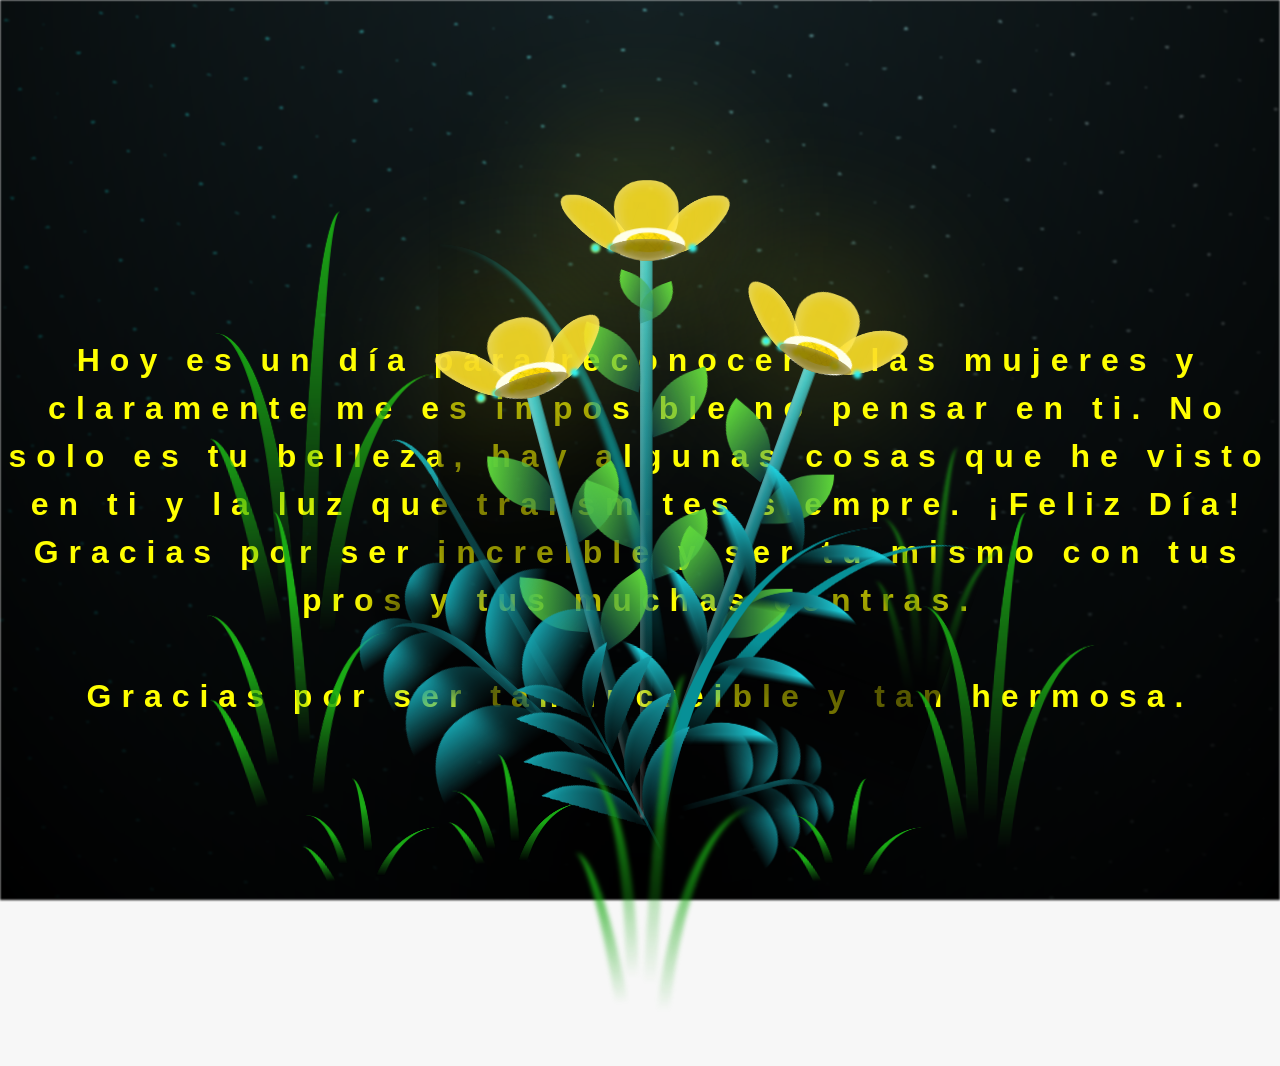
==== commit d8310a86: "Update flower.html" ====
--- a/flower.html
+++ b/flower.html
@@ -13,7 +13,7 @@
     <div id="lyrics">
      
     </div>
-    <h1 class="titulo">Desde que te conocí por primera vez dejaste algo en mí que no podía olvidar, hoy es un día para reconocer a las mujeres y claramente me es imposible no pensar en ti. No solo es tu belleza, admiro algunas cosas que he visto en ti y la luz que transmites siempre. ¡Feliz Día! Gracias por ser increíble y ser tu mismo con tus pros y tus muchas contras. <br> <br>
+    <h1 class="titulo">Hoy es un día para reconocer a las mujeres y claramente me es imposible no pensar en ti. No solo es tu belleza, hay algunas cosas que he visto en ti y la luz que transmites siempre. ¡Feliz Día! Gracias por ser increíble y ser tu mismo con tus pros y tus muchas contras. <br> <br>
       Gracias por ser tan increible y tan hermosa.</h1>
   
     <div class="night"></div>
@@ -329,4 +329,4 @@
     <script src="anim.js"></script>
     <script src="main.js"></script>
   </body>
-</html>+</html>
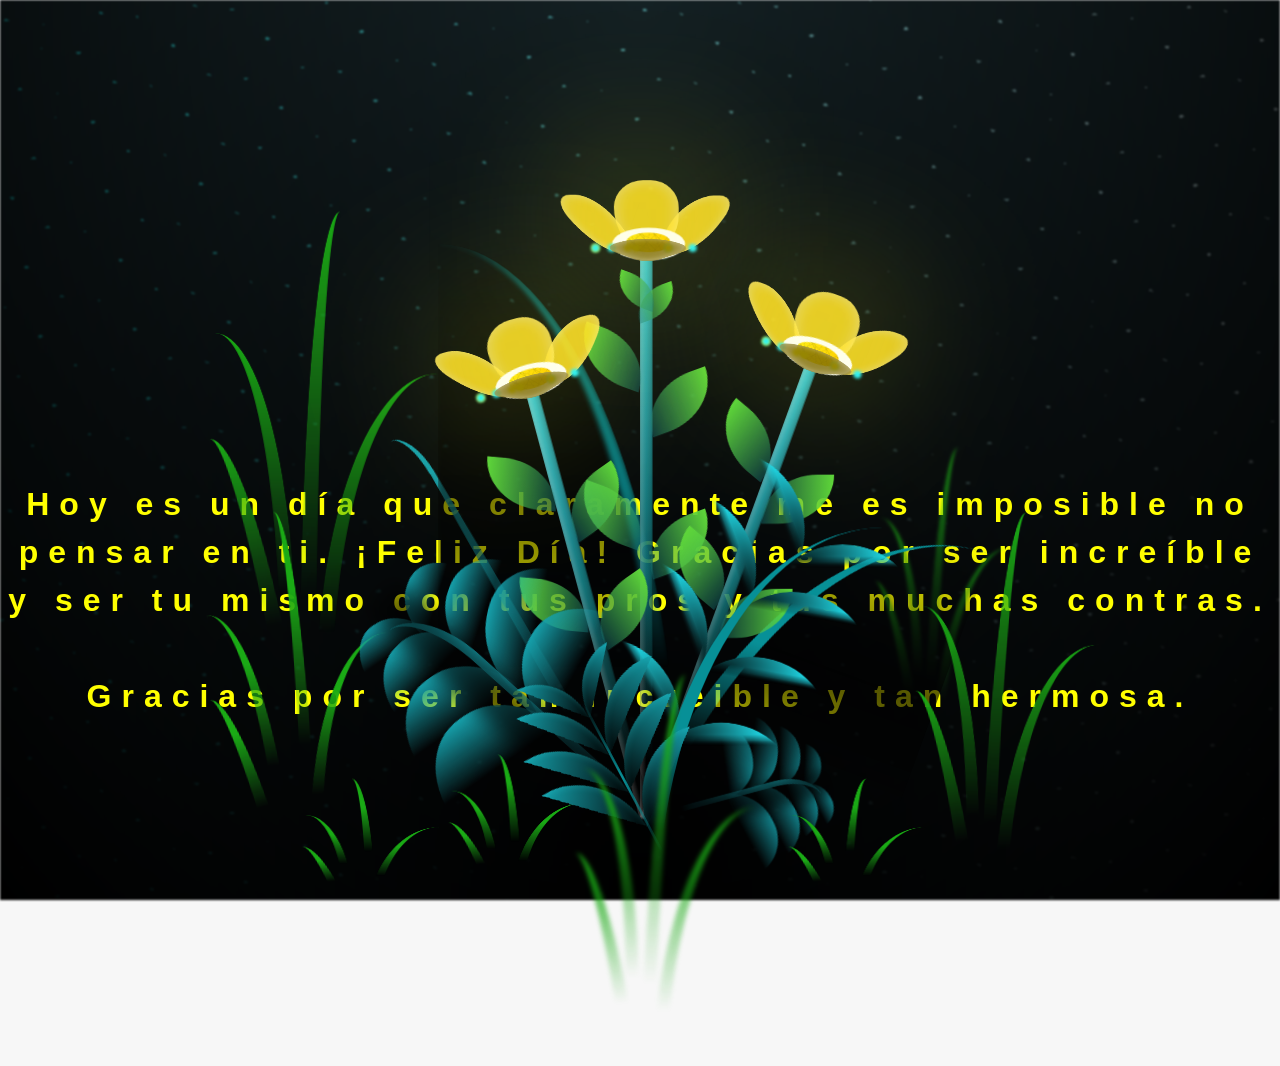
==== commit eea44869: "Update flower.html" ====
--- a/flower.html
+++ b/flower.html
@@ -13,7 +13,7 @@
     <div id="lyrics">
      
     </div>
-    <h1 class="titulo">Hoy es un día para reconocer a las mujeres y claramente me es imposible no pensar en ti. No solo es tu belleza, hay algunas cosas que he visto en ti y la luz que transmites siempre. ¡Feliz Día! Gracias por ser increíble y ser tu mismo con tus pros y tus muchas contras. <br> <br>
+    <h1 class="titulo">Hoy es un día que claramente me es imposible no pensar en ti. ¡Feliz Día! Gracias por ser increíble y ser tu mismo con tus pros y tus muchas contras. <br> <br>
       Gracias por ser tan increible y tan hermosa.</h1>
   
     <div class="night"></div>
